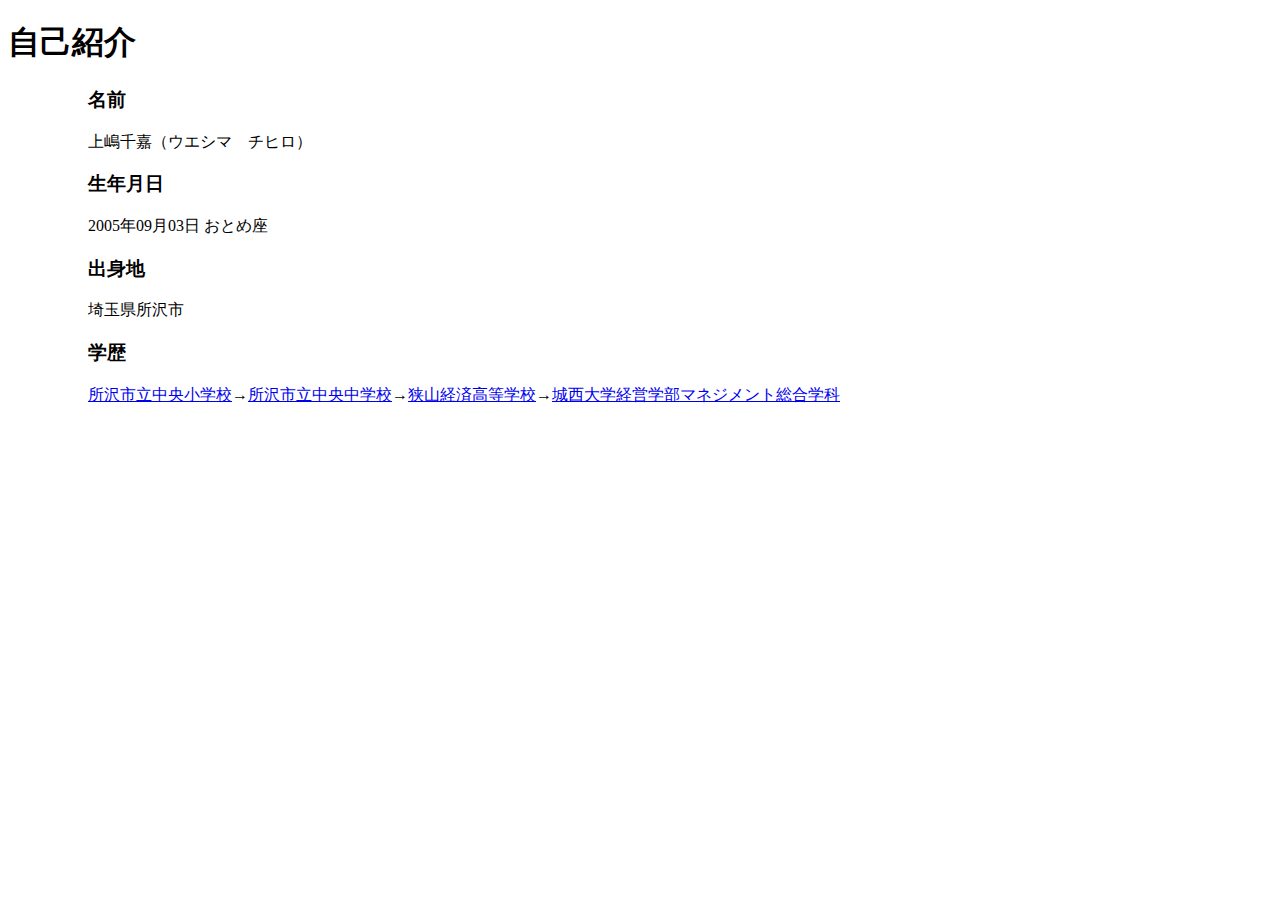
==== index.html @ 37033c60 "Update index.html" ====
<!DOCTYPE html>
<html lang="ja">

<head>
  <meta charset="UTF-8">
  <title> 期末プロジェクト</title>
  <linl rel="stylesheet" href="mystyle.css"> <!--この行を追加-->
  <script src="myjs.js"></script> <!--この行を追加-->
</head>

<body>
<h1>自己紹介</h1>
<ol>
<ul><h3>名前</h3>上嶋千嘉（ウエシマ　チヒロ）</ul>
<ul><h3>生年月日</h3>2005年09月03日 おとめ座　</ul>
<ul><h3>出身地</h3>埼玉県所沢市</ul>
<ul><h3>学歴</h3><a href="https://chuo-e.edumap.jp/?frame_id=17">所沢市立中央小学校</a>→<a href="https://www.city.tokorozawa.saitama.jp/shisetu/gakko/chugakko/chuouchugakkou.html">所沢市立中央中学校</a>→<a href="https://sayamakeizai-ch.spec.ed.jp/">狭山経済高等学校</a>→<a href="https://www.josai.ac.jp/management/management/">城西大学経営学部マネジメント総合学科</a></ul>
</ol>
</body>
</html>
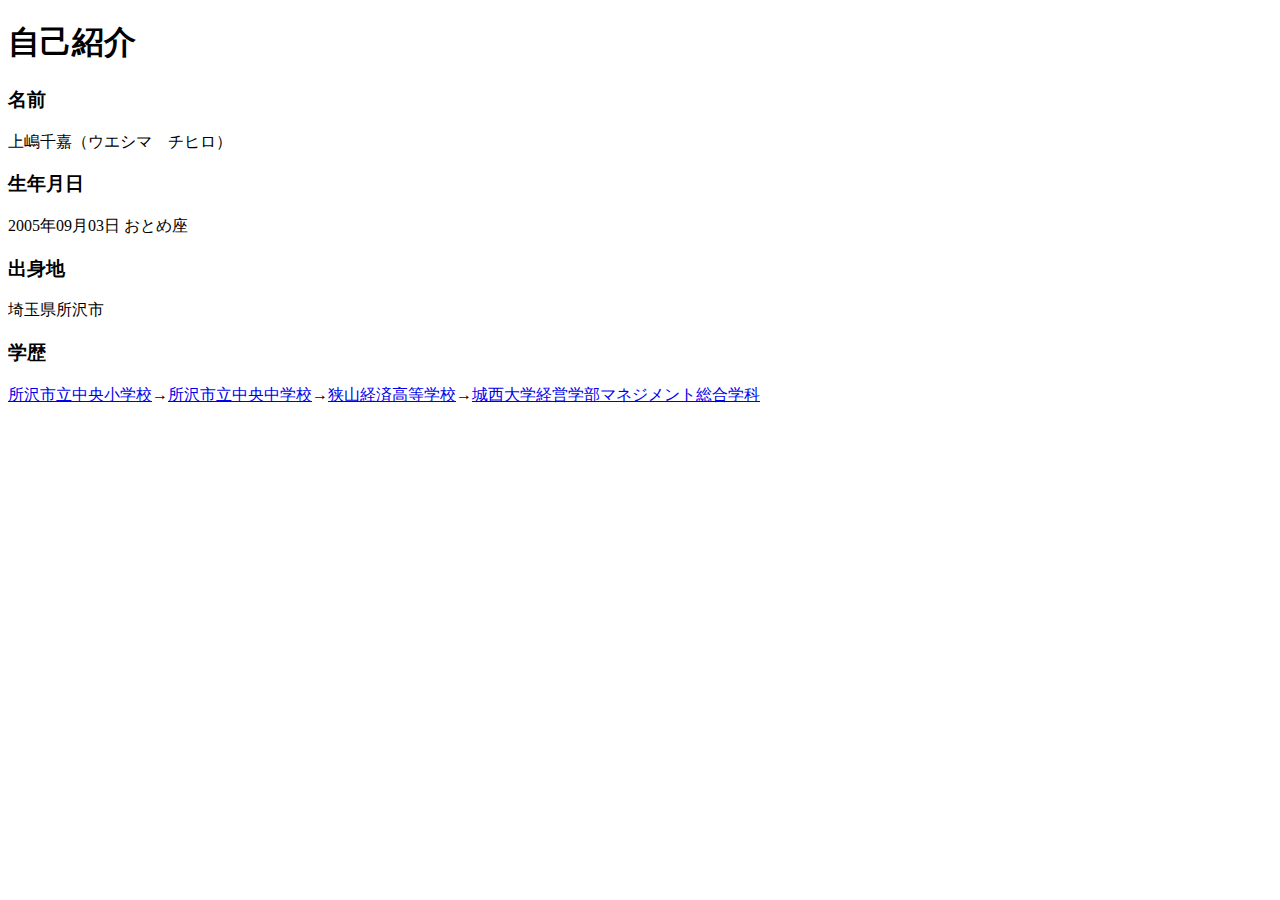
==== commit b0901609: "Update index.html" ====
--- a/index.html
+++ b/index.html
@@ -10,11 +10,9 @@
 
 <body>
 <h1>自己紹介</h1>
-<ol>
-<ul><h3>名前</h3>上嶋千嘉（ウエシマ　チヒロ）</ul>
-<ul><h3>生年月日</h3>2005年09月03日 おとめ座　</ul>
-<ul><h3>出身地</h3>埼玉県所沢市</ul>
-<ul><h3>学歴</h3><a href="https://chuo-e.edumap.jp/?frame_id=17">所沢市立中央小学校</a>→<a href="https://www.city.tokorozawa.saitama.jp/shisetu/gakko/chugakko/chuouchugakkou.html">所沢市立中央中学校</a>→<a href="https://sayamakeizai-ch.spec.ed.jp/">狭山経済高等学校</a>→<a href="https://www.josai.ac.jp/management/management/">城西大学経営学部マネジメント総合学科</a></ul>
-</ol>
+<h3>名前</h3>上嶋千嘉（ウエシマ　チヒロ）
+<h3>生年月日</h3>2005年09月03日  おとめ座
+<h3>出身地</h3>埼玉県所沢市
+<h3>学歴</h3><a href="https://chuo-e.edumap.jp/?frame_id=17">所沢市立中央小学校</a>→<a href="https://www.city.tokorozawa.saitama.jp/shisetu/gakko/chugakko/chuouchugakkou.html">所沢市立中央中学校</a>→<a href="https://sayamakeizai-ch.spec.ed.jp/">狭山経済高等学校</a>→<a href="https://www.josai.ac.jp/management/management/">城西大学経営学部マネジメント総合学科</a>
 </body>
 </html>
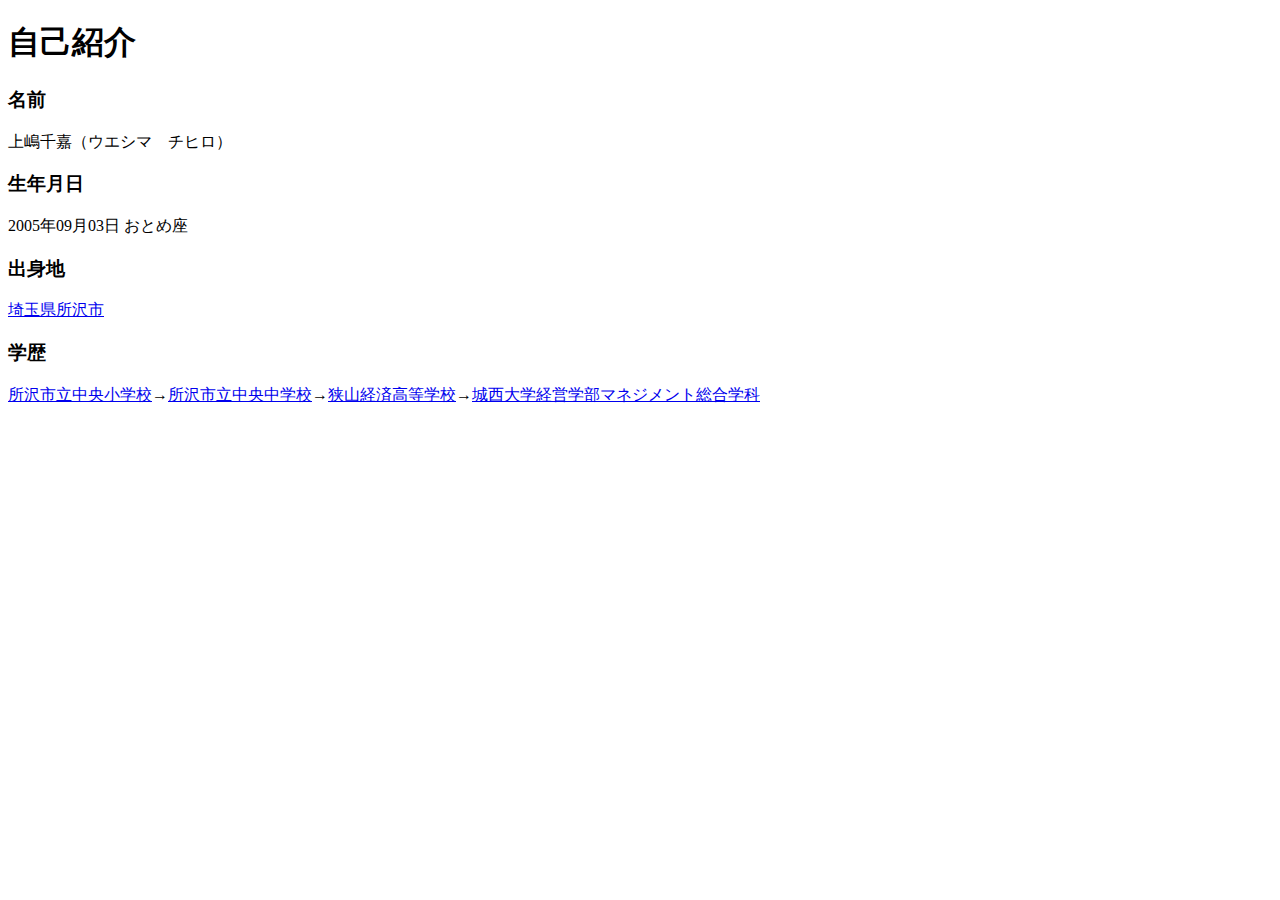
==== commit 39721e6a: "Update index.html" ====
--- a/index.html
+++ b/index.html
@@ -12,7 +12,7 @@
 <h1>自己紹介</h1>
 <h3>名前</h3>上嶋千嘉（ウエシマ　チヒロ）
 <h3>生年月日</h3>2005年09月03日  おとめ座
-<h3>出身地</h3>埼玉県所沢市
+<h3>出身地</h3><a href="https://www.city.tokorozawa.saitama.jp/">埼玉県所沢市</a>
 <h3>学歴</h3><a href="https://chuo-e.edumap.jp/?frame_id=17">所沢市立中央小学校</a>→<a href="https://www.city.tokorozawa.saitama.jp/shisetu/gakko/chugakko/chuouchugakkou.html">所沢市立中央中学校</a>→<a href="https://sayamakeizai-ch.spec.ed.jp/">狭山経済高等学校</a>→<a href="https://www.josai.ac.jp/management/management/">城西大学経営学部マネジメント総合学科</a>
 </body>
 </html>
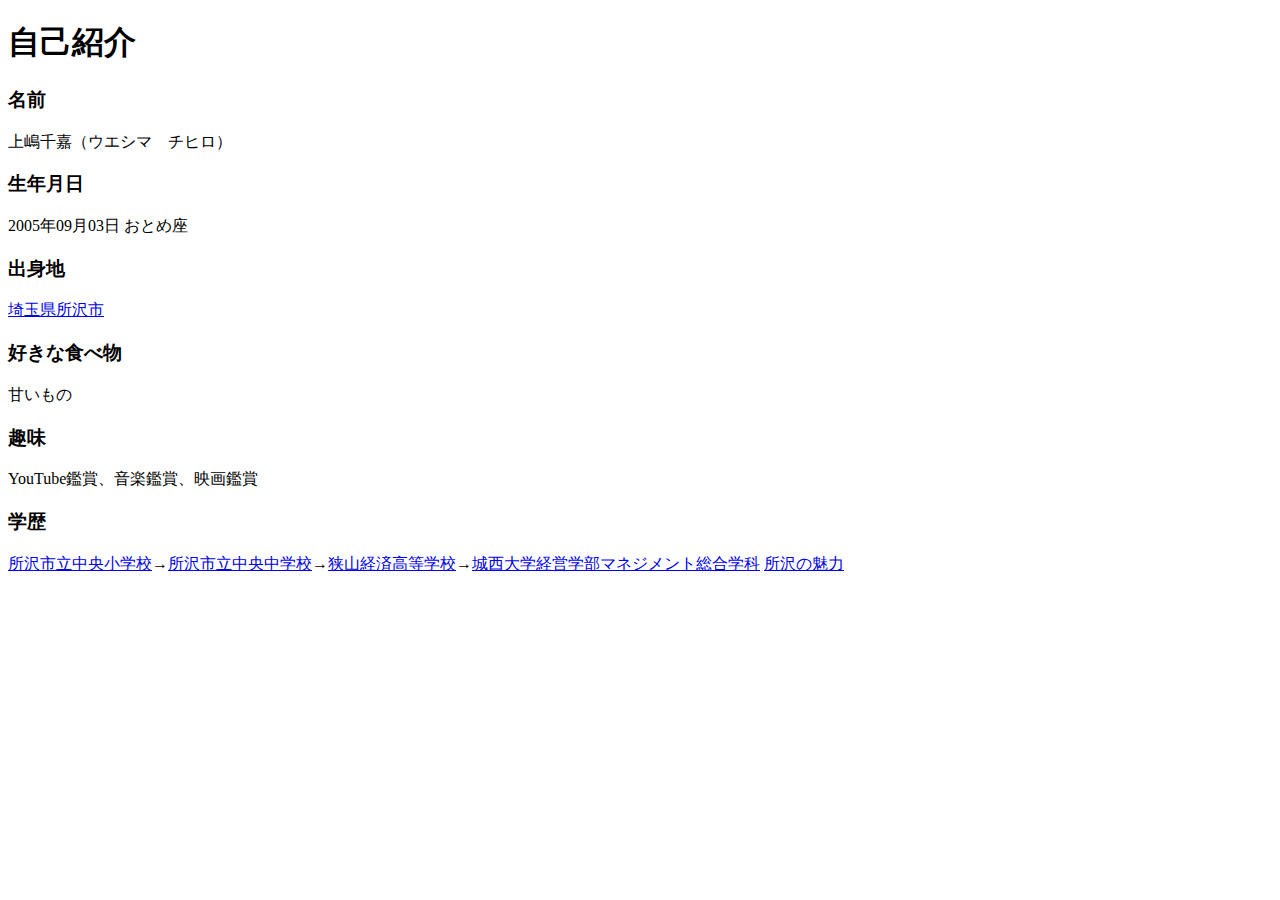
==== commit 7e1df8ea: "Update index.html" ====
--- a/index.html
+++ b/index.html
@@ -13,6 +13,9 @@
 <h3>名前</h3>上嶋千嘉（ウエシマ　チヒロ）
 <h3>生年月日</h3>2005年09月03日  おとめ座
 <h3>出身地</h3><a href="https://www.city.tokorozawa.saitama.jp/">埼玉県所沢市</a>
+<h3>好きな食べ物</h3>甘いもの
+<h3>趣味</h3>YouTube鑑賞、音楽鑑賞、映画鑑賞
 <h3>学歴</h3><a href="https://chuo-e.edumap.jp/?frame_id=17">所沢市立中央小学校</a>→<a href="https://www.city.tokorozawa.saitama.jp/shisetu/gakko/chugakko/chuouchugakkou.html">所沢市立中央中学校</a>→<a href="https://sayamakeizai-ch.spec.ed.jp/">狭山経済高等学校</a>→<a href="https://www.josai.ac.jp/management/management/">城西大学経営学部マネジメント総合学科</a>
+<a href="a.html#def">所沢の魅力</a>
 </body>
 </html>
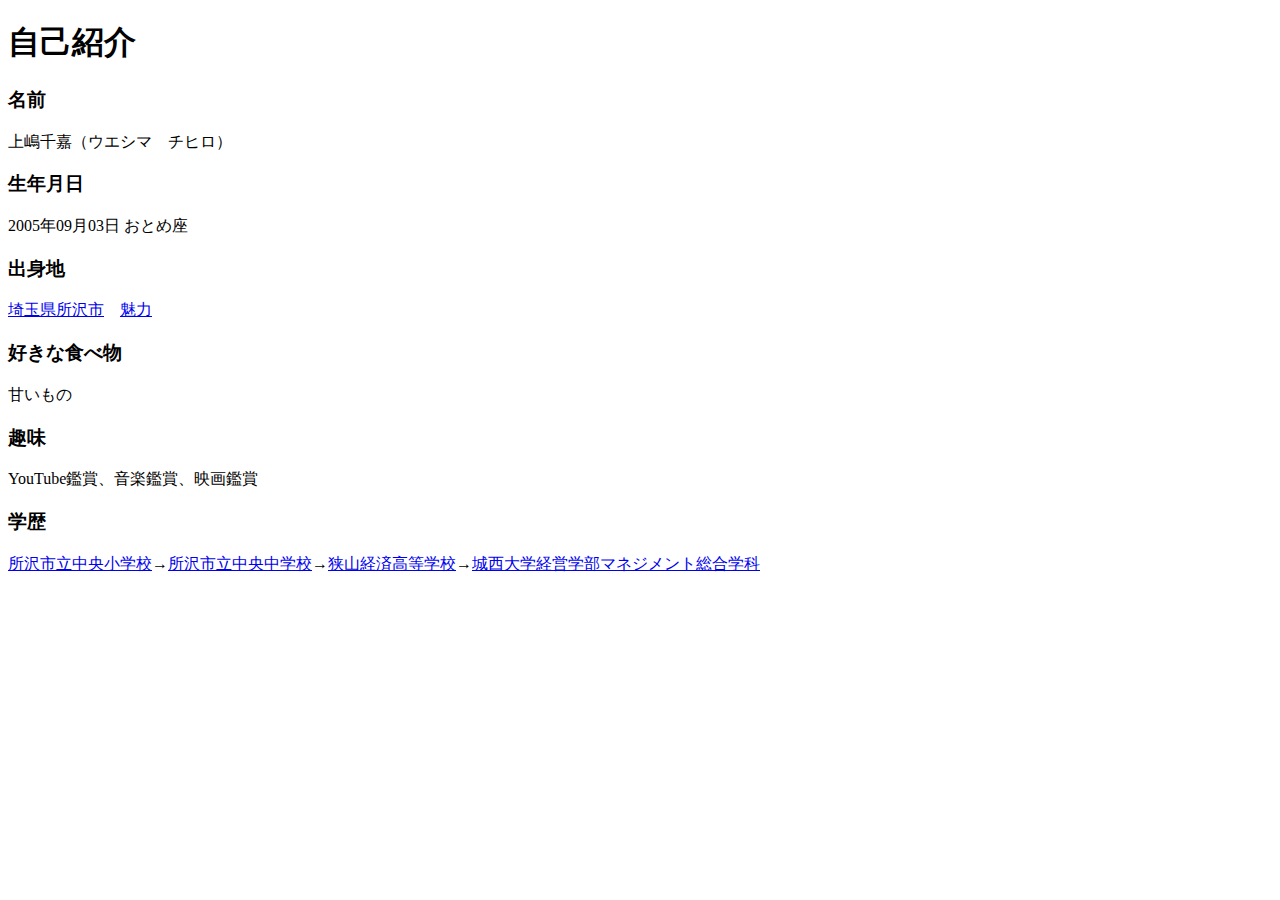
==== commit 03cc3885: "Update index.html" ====
--- a/index.html
+++ b/index.html
@@ -9,13 +9,12 @@
 </head>
 
 <body>
-<h1>自己紹介</h1>
+<a id="abc"><h1>自己紹介</h1></a>
 <h3>名前</h3>上嶋千嘉（ウエシマ　チヒロ）
 <h3>生年月日</h3>2005年09月03日  おとめ座
-<h3>出身地</h3><a href="https://www.city.tokorozawa.saitama.jp/">埼玉県所沢市</a>
+<h3>出身地</h3><a href="https://www.city.tokorozawa.saitama.jp/">埼玉県所沢市</a>　<a href="a.html#def">魅力</a>
 <h3>好きな食べ物</h3>甘いもの
 <h3>趣味</h3>YouTube鑑賞、音楽鑑賞、映画鑑賞
 <h3>学歴</h3><a href="https://chuo-e.edumap.jp/?frame_id=17">所沢市立中央小学校</a>→<a href="https://www.city.tokorozawa.saitama.jp/shisetu/gakko/chugakko/chuouchugakkou.html">所沢市立中央中学校</a>→<a href="https://sayamakeizai-ch.spec.ed.jp/">狭山経済高等学校</a>→<a href="https://www.josai.ac.jp/management/management/">城西大学経営学部マネジメント総合学科</a>
-<a href="a.html#def">所沢の魅力</a>
 </body>
 </html>
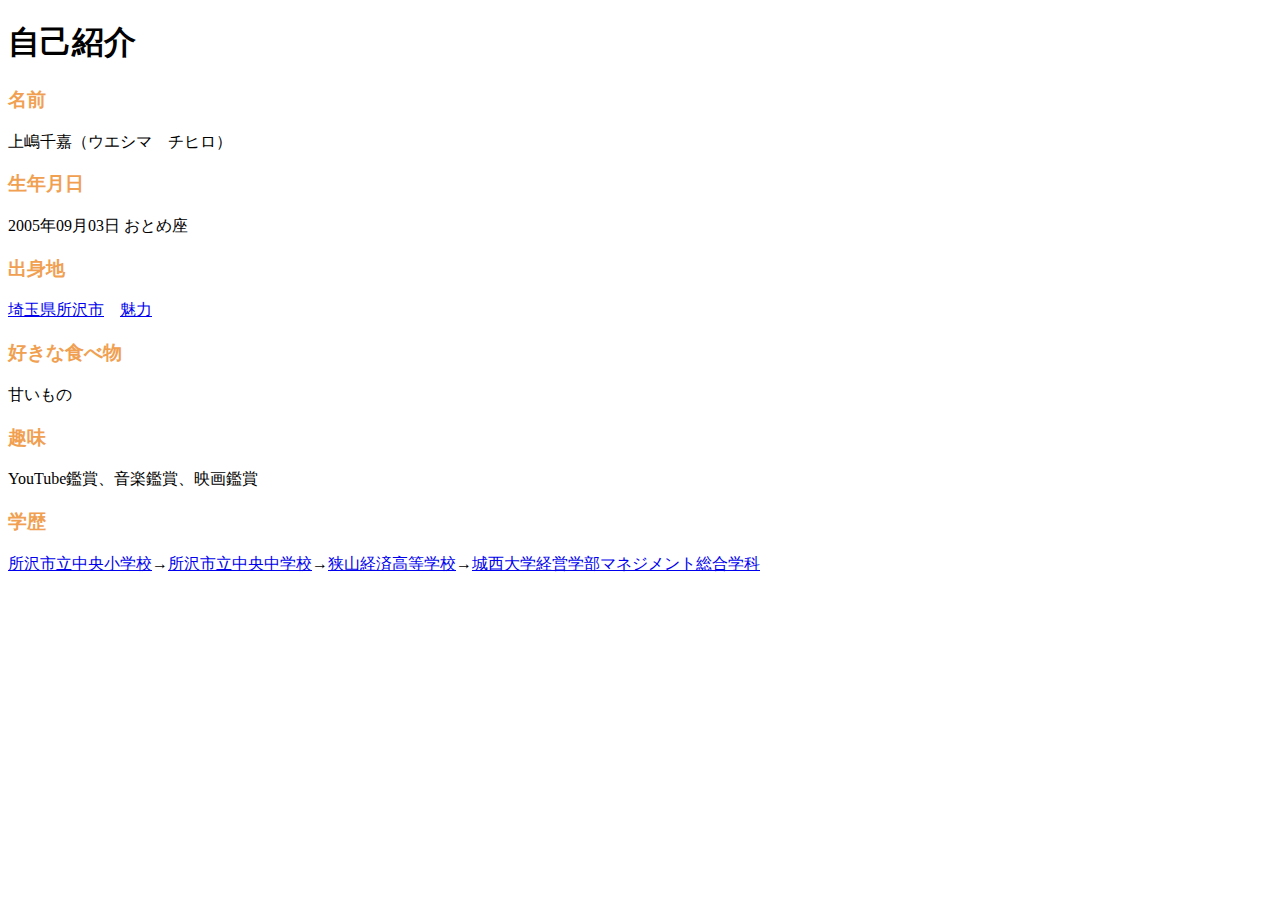
==== commit 821d6d92: "Update index.html" ====
--- a/index.html
+++ b/index.html
@@ -4,8 +4,9 @@
 <head>
   <meta charset="UTF-8">
   <title> 期末プロジェクト</title>
-  <linl rel="stylesheet" href="mystyle.css"> <!--この行を追加-->
+  <linK rel="stylesheet" href="mystyle.css"> <!--この行を追加-->
   <script src="myjs.js"></script> <!--この行を追加-->
+
 </head>
 
 <body>
--- a/mystyle.css
+++ b/mystyle.css
@@ -0,0 +1,3 @@
+h3{ color:blue; }
+/* h3{ color: green;}*/
+h3{ color: #F0A050; }
